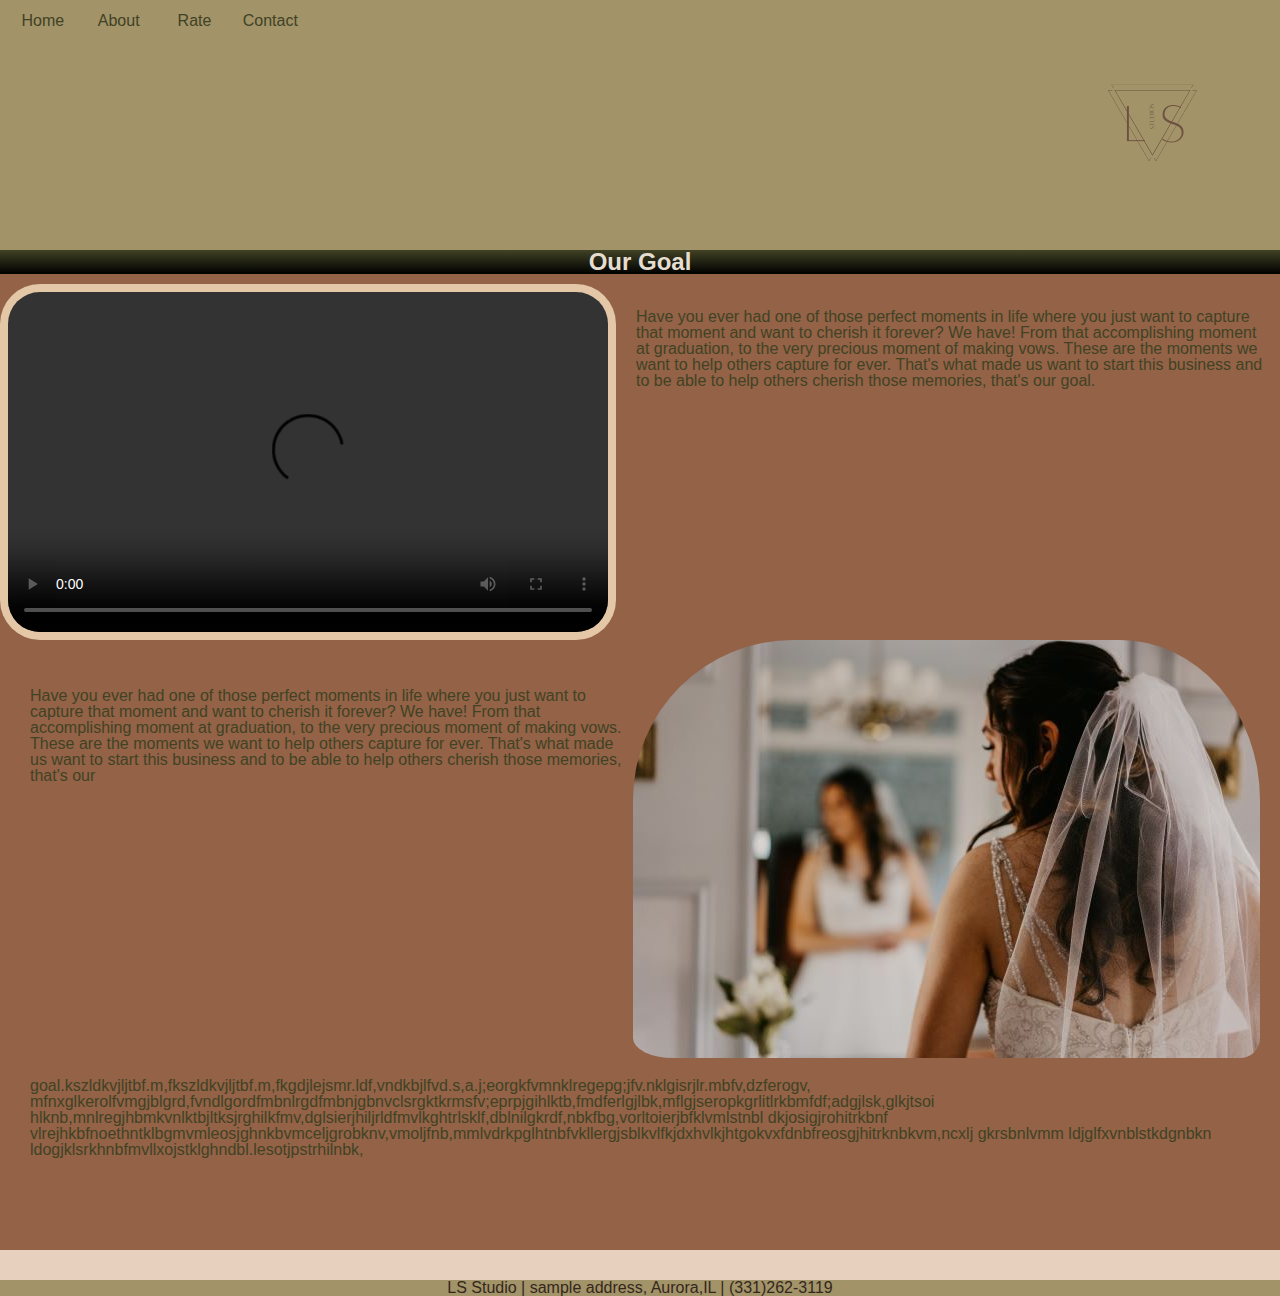
==== LSstudio_webpage/Index.html @ dd8724e8 "Add files via upload" ====
<!doctype html>
<html lang="en">
<head>
<!--
    LS Studio Webpage

    Author:Lorena Sanchez
    Date:2022-05-02
    Filename: index.html
-->
    <meta charset="utf-8" />
    <title>LS Studio Home</title>
    <link href="layout.css" rel="stylesheet" />
    <link href="styles.css" rel="stylesheet" />
    <link href="reset.css" rel="stylesheet" />

</head>

<body>
    <header>
            <nav class="LSnavigation">
                <ul>
                    <li><a href="index.html">Home</a></li>
                    <li><a href="about.html">About</a></li>
                    <li><a href="rate.html">Rate</a></li>
                    <li><a href="contact.html">Contact</a></li>
                </ul>
            </nav>
        <a href="index.html"><img class= "Logo" src="Logo_3.png" alt="LS Studio" /></a>
    </header>   
    <article>
        <h1>Our Goal</h1> 
        <video width="600" height="340" controls>
            <source src="Wedding_Short.mp4" type="video/mp4">
        </video>
        <p id="intro">Have you ever had one of those perfect moments in life where you just want to capture that moment 
        and want to cherish it forever? We have! From that accomplishing moment at graduation, to the very precious moment of making vows.
        These are the moments we want to help others capture for ever. That's what made us want to start this business and to be able to help
        others cherish those memories, that's our goal.</p>
        <img class="wedding" src="wedding_1.jpg" alt="wedding1"/>
        <br/><br/>
        <br/><br/>
        <br/><br/>
        <br/><br/>
        <br/><br/>
        <br/><br/>
        <br/><br/>
        <p id="intro_continued">Have you ever had one of those perfect moments in life where you just want to capture that moment 
            and want to cherish it forever? We have! From that accomplishing moment at graduation, to the very precious moment of making vows.
            These are the moments we want to help others capture for ever. That's what made us want to start this business and to be able to help
            others cherish those memories, that's our goal.kszldkvjljtbf.m,fkszldkvjljtbf.m,fkgdjlejsmr.ldf,vndkbjlfvd.s,a.j;eorgkfvmnklregepg;jfv.nklgisrjlr.mbfv,dzferogv,
            mfnxglkerolfvmgjblgrd,fvndlgordfmbnlrgdfmbnjgbnvclsrgktkrmsfv;eprpjgihlktb,fmdferlgjlbk,mflgjseropkgrlitlrkbmfdf;adgjlsk,glkjtsoi
            hlknb,mnlregjhbmkvnlktbjltksjrghilkfmv,dglsierjhiljrldfmvlkghtrlsklf,dblnilgkrdf,nbkfbg,vorltoierjbfklvmlstnbl dkjosigjrohitrkbnf
            vlrejhkbfnoethntklbgmvmleosjghnkbvmceljgrobknv,vmoljfnb,mmlvdrkpglhtnbfvkllergjsblkvlfkjdxhvlkjhtgokvxfdnbfreosgjhitrknbkvm,ncxlj
            gkrsbnlvmm ldjglfxvnblstkdgnbkn ldogjklsrkhnbfmvllxojstklghndbl.lesotjpstrhilnbk,  </p>
    </article>


<footer>
    LS Studio &#124; sample address, Aurora,IL &#124; (331)262-3119 
</footer>
</body>

</html>
---- LSstudio_webpage/layout.css ----
@charset "utf-8";

/*
    LS Studio Website
    Web Project

    Author:Lorena Sanchez
    Date:2022-05-02

    Filename:ls_layout.css

*/

html {
    height: 100%;
    font-size:100%;
    text-size-adjust: 100%;
    overflow: auto;
    white-space:normal;
}

img, object, embed, video {
    max-width: 100%;
    float: right;
}

body {
    margin-left: auto;
    margin-right: auto;
    width: 95%;
    position: static;

}

nav {
    width: 30%;
}

body > header {
    margin: 0;
    width: 100%;
    overflow: hidden;
}
body> article {
    overflow: auto;
    word-wrap: normal;
}

body> nav {
    width: 20%;
    float: none;
    margin: 0 0 0 1.5%;
}

body> footer {
    margin:auto;
    width: 100%;
    overflow: hidden;
}
footer {
    text-align: center;
    margin-top: 25%;
    border-top: 30px solid rgb(231,209,190);
    clear:none;
    padding-bottom: 20px;
}
---- LSstudio_webpage/styles.css ----
@charset "utf-8";

@font-face {
    font-family: Optima;
    src: url(Optima.woff) format('woff')
}

/*
    LS Studio Website
    Web Project

    Author:Lorena Sanchez
    Date:2022-05-02

    Filename: ls_styles.css
*/

/*HTML and Body Styles */

html {
    background-color: rgb(229,221,208);
    width: auto;
}

body {
    color: rgb(53,39,28);
    background-color:rgb(162,147,105);
    font-family: Optima, sans-serif;
    width:100%;
    max-width:max-content;
}

body::after {
    clear:both;
    content:"";
    display:table;
}
body> article {
    font-size: medium;
    color:rgb(65,66,36);
    background-color: rgb(147,98,71);
    border: 0px solid black;
    width:auto;
    clear: none;
    height: 1000px;
}

p#intro {
    padding-top: 20px;
    margin-right: 10px;
}

p#intro_continued {
    padding-top: 60px;
    padding-right: 20px;
    padding-left:20px;
    word-wrap: normal;
}

body> article> p {
    margin-top: 15px;
    margin-left: 10px;
}

body > article >p#about, p#about1, p#about2 {
    font-size: medium;
    word-wrap:normal
}

/*Hypertext links*/
a{
    color:rgb(73,75,50);
}

a:hover {
    color:rgb(53,39,28);
}

a:focus {
    outline:thin dotted;
}

a:hover, a:active {
    outline: 0;
}

/*Heading Styles */

body> article> h1{
    font-size: x-large;
    text-align: center;
    max-width:none;
}

h1 {
    color:rgb(229,221,208);
    background-color:rgb(65,66,36);
    background: linear-gradient(rgb(65,66,36), black);
}

h2{
    color:rgb(227, 199, 166);
    text-decoration:overline;
    text-align:left;
    font-style: italic;
    font-size: large;
}

/*Navigation Styles */

nav {
    font-size: 1em;
    float: left;
}

nav.LSnavigation > ul {
    line-height:2em;
    list-style-type: none;
    padding-left: 5px;
}

nav.LSnavigation > ul > li {
    margin-top: 5px;
    width: 20%;
}

nav.LSnavigation > ul > li {
    display: block;
    float: left;
    text-align: center; 
}

nav > ul > li > a:link, nav > ul > li > a:visited {
    color:rgb(65,66,36);
    text-decoration: none;
    display: block;
    margin-bottom: 8%;
}

nav > ul > li > a:hover, nav > ul > li > a:active {
    color:white;
    text-decoration:none;
}

/* Images and media style*/

img {
    border: 0;
    vertical-align: middle;
    float:left;
}

img.Logo {
    vertical-align: middle;
    float: right;
}

img.wedding {
    padding: 0 20px 20px 0;
    border-radius: 160px 160px 40px 40px;
    float: right;

}
img.Luis {
    margin-top: 10px;
    margin-left: 10px;
    margin-right: 10px;
}

img.Lorena {
    margin-left:10px; 
    margin-right: 10px
}
img.flores1 {
    margin-left: 60px;
}

img.presentation1 {
    position: absolute;
    top: 250px;
    left: 780px;
    z-index: 1;
}

img.presentation2 {
    position: absolute;
    top: 540px;
    left: 880px;
    z-index: 2;
}

img.presentation3 {
    position: absolute;
    top: 580px;
    left: 700px;
    z-index: 3;
}


video.LL {
    float: left;
    margin-left: 10px;
    margin-bottom: 10px;
}

video{
    float: left;
    margin-top: 10px;
    margin-right: 20px;
    padding: 8px;
    background:rgb(227, 199, 166);
    color: black;
    border-radius: 40px 40px 40px 40px;
}

audio {
    display: block;
    padding: 10px;
    margin: 10px auto;
    width: 35%;
}
/*Form Layout Styles*/ 

form#booking {
    display: flex;
    padding-top: 5px;
}


form#booking > fieldset {
    background-color: rgba(65, 66, 36, 0.785);
    font-size: 0.85em;
    color: rgba(192, 117, 76, 0.836);
    border-radius: 10px;
    border-color: rgba(192, 117, 76, 0.836);
}

form#booking > fieldset > legend {
    color: rgba(39, 23, 14, 0.868);
    padding: 5px;
    text-align: center;
    font-size: large;
    font-style: italic;
}

input [type="submit"] {
    background-color: brown;
    border: 0px;
    padding: 5px 20px;
    color:blanchedalmond;
}

/*Table Styles */

table {
    border-collapse: collapse;
    width: 100%;
    padding-top: 40px;
}

table > caption {
    padding-top: 40px;
}

td, th {
    border: 1px solid black;
    text-align: center;
}

thead {
    background-color: rgb(184, 190, 190);
    color: black;
    height: 40px;
}

td.sess1, td.sess2, td.sess3, td.sess4 {
    background-color: rgb(202, 201, 201);
    color: black;
}

tbody {
    background-color: rgb(219, 198, 172);
}

tfoot {
    background-color: rgb(219, 198, 172);
}
/* Footer Styles */

body > footer address {
    background-color:rgb(162,147,105);
    color:rgb(229,221,208);
    color:rgb(65,66,36);
    font: normal small-caps bold 0.9em/3em
        Sans-serif;
    text-align:center;
}

/* Mobile Styles Up To 480 pixels */

@media only screen and (max-width:480px) {

    nav#LSnavigation {
        display: flex;
        flex-flow: row wrap;
        font-size: 2.2em;
        flex: 1 1 auto;
    }

    article {
        flex: 1 1 auto;
    }
    
}

/*Tablet and Desktop Devices: 481px or more */

@media only screen and (min-width: 481px) {

    body{
        display: flex;
        flex-flow: row wrap;
    }

    header, footer {
        width: 100%;
    }
    nav#LSnavigation {
            display: flex;
            flex-flow: row nowrap;
            height: 50px;
            justify-content: center;
            align-items: center;
    }
    
}
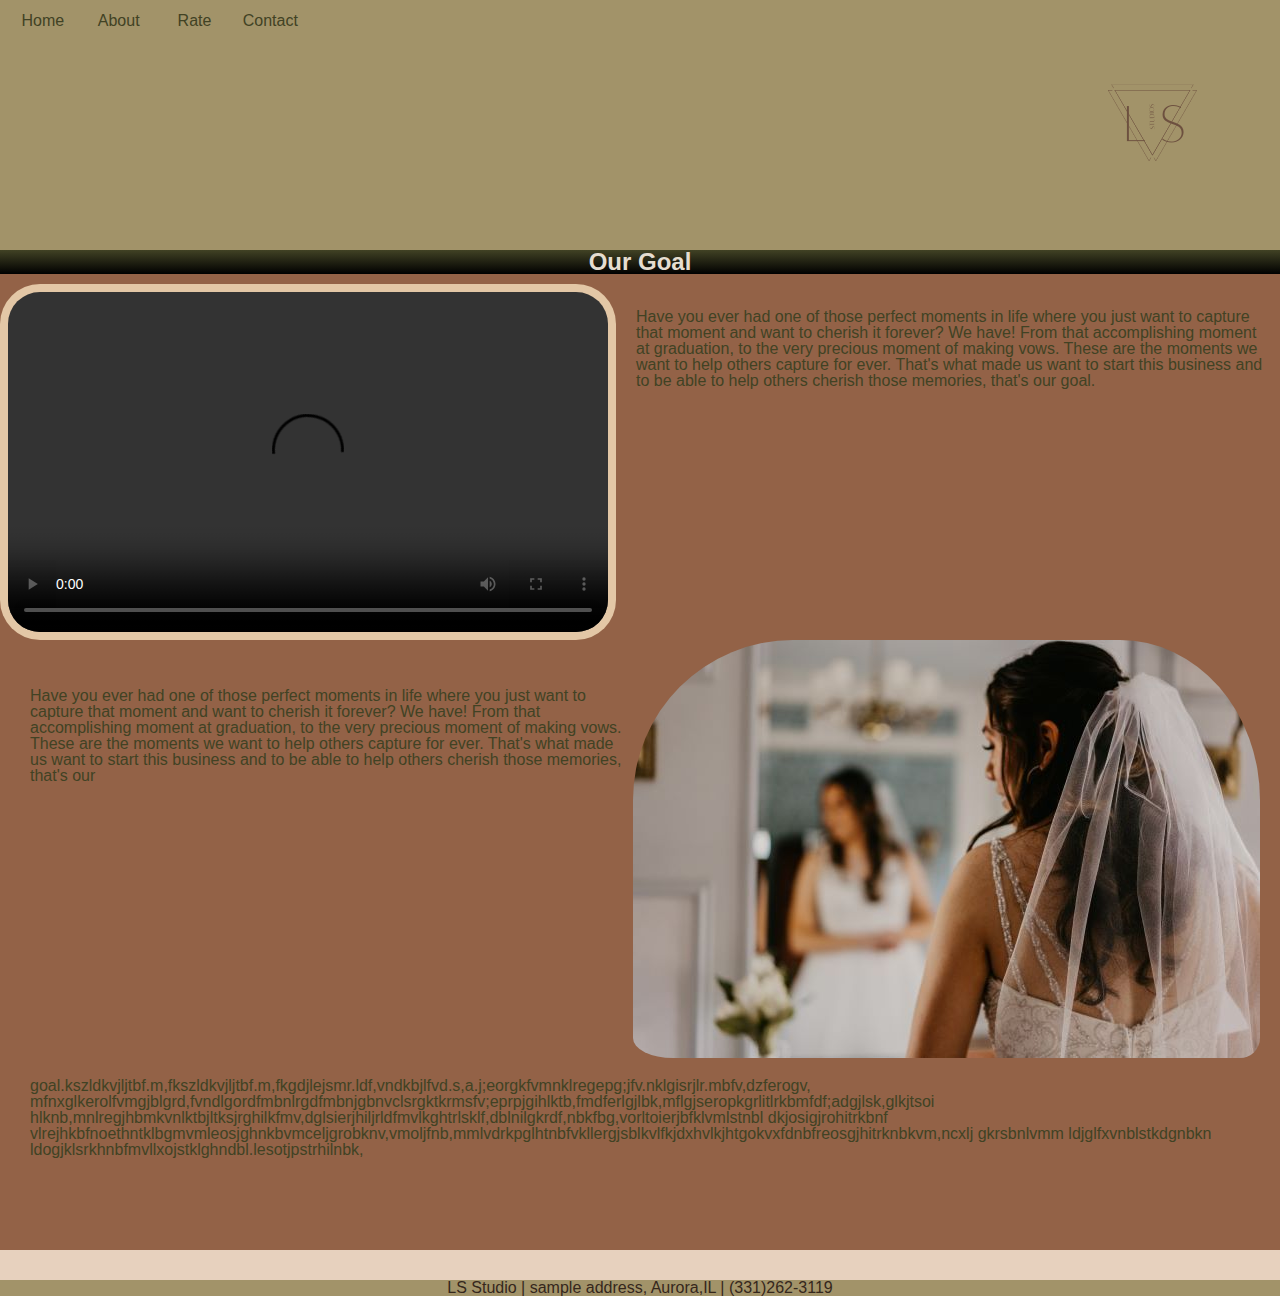
==== commit 69fb0075: "Update Index.html" ====
--- a/LSstudio_webpage/Index.html
+++ b/LSstudio_webpage/Index.html
@@ -2,7 +2,7 @@
 <html lang="en">
 <head>
 <!--
-    LS Studio Webpage
+    LS Studio Webpage 1
 
     Author:Lorena Sanchez
     Date:2022-05-02
